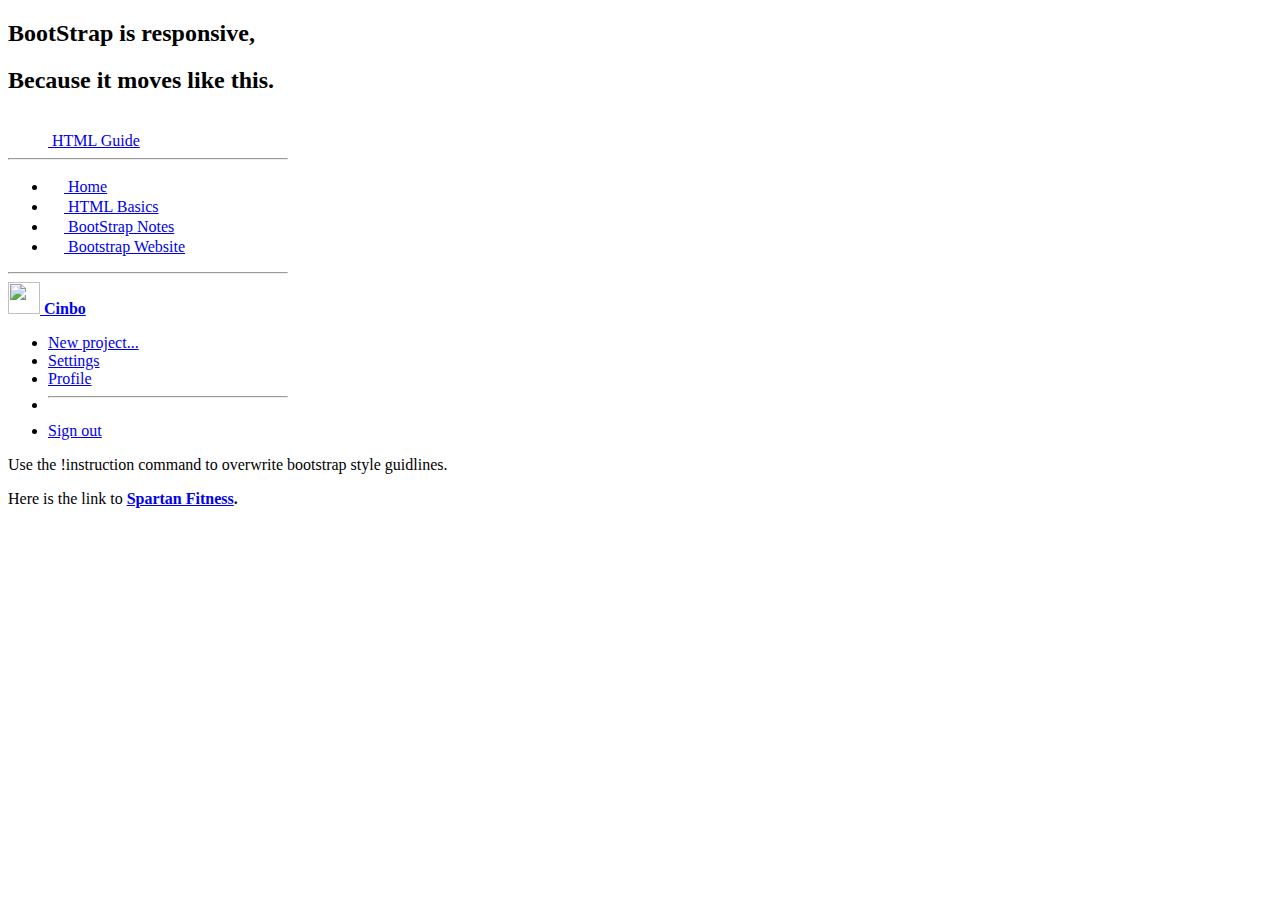
==== bootstrap.html @ 9157d2fc "Add files via upload" ====
<!DOCTYPE html> <!-- tells the browser it's looking at an html file -->
<html>
<head> <!-- what is written here won't show up on the web page -->
	<meta charset="utf-8">
	<title> My First Website </title>
	<link href="https://cdn.jsdelivr.net/npm/bootstrap@5.0.1/dist/css/bootstrap.min.css" rel="stylesheet" integrity="sha384-+0n0xVW2eSR5OomGNYDnhzAbDsOXxcvSN1TPprVMTNDbiYZCxYbOOl7+AMvyTG2x" crossorigin="anonymous">
</head>
<body>
	<div class="row">
		<div class="col-md-6">
			<h2>BootStrap is responsive,</h2>
		</div>
		<div class="col-md-6">
			<h2>Because it moves like this.</h2>
		</div>
	</div>
	<div class="d-flex flex-column flex-shrink-0 p-3 text-white bg-dark" style="width: 280px;">
    <a href="/" class="d-flex align-items-center mb-3 mb-md-0 me-md-auto text-white text-decoration-none">
      <svg class="bi me-2" width="40" height="32"><use xlink:href="#bootstrap"></use></svg>
      <span class="fs-4">HTML Guide</span>
    </a>
    <hr>
    <ul class="nav nav-pills flex-column mb-auto">
      <li class="nav-item">
        <a href="#" class="nav-link active" aria-current="page">
          <svg class="bi me-2" width="16" height="16"><use xlink:href="#home"></use></svg>
          Home
        </a>
      </li>
      <li>
        <a href="index.html" class="nav-link text-white">
          <svg class="bi me-2" width="16" height="16"><use xlink:href="#speedometer2"></use></svg>
          HTML Basics
        </a>
      </li>
      <li>
        <a href="#" class="nav-link text-white">
          <svg class="bi me-2" width="16" height="16"><use xlink:href="#table"></use></svg>
          BootStrap Notes
        </a>
      </li>
      <li>
        <a href="https://getbootstrap.com/" class="nav-link text-white">
          <svg class="bi me-2" width="16" height="16"><use xlink:href="#table"></use></svg>
          Bootstrap Website
        </a>
      </li>
    </ul>
    <hr>
    <div class="dropdown">
      <a href="#" class="d-flex align-items-center text-white text-decoration-none dropdown-toggle" id="dropdownUser1" data-bs-toggle="dropdown" aria-expanded="false">
        <img src="https://github.com/christiancottone.png" alt="" width="32" height="32" class="rounded-circle me-2">
        <strong>Cinbo</strong>
      </a>
      <ul class="dropdown-menu dropdown-menu-dark text-small shadow" aria-labelledby="dropdownUser1">
        <li><a class="dropdown-item" href="#">New project...</a></li>
        <li><a class="dropdown-item" href="#">Settings</a></li>
        <li><a class="dropdown-item" href="#">Profile</a></li>
        <li><hr class="dropdown-divider"></li>
        <li><a class="dropdown-item" href="#">Sign out</a></li>
      </ul>
    </div>
  	</div>
	<p> Use the !instruction command to overwrite bootstrap style guidlines. </p>
	<p> Here is the link to <strong> <a href="https://pfscca.com/wp-content/uploads/Sparta-Quick-Start-Guide-1.pdf">Spartan Fitness</a>.</strong></p>
</body> 
</html>
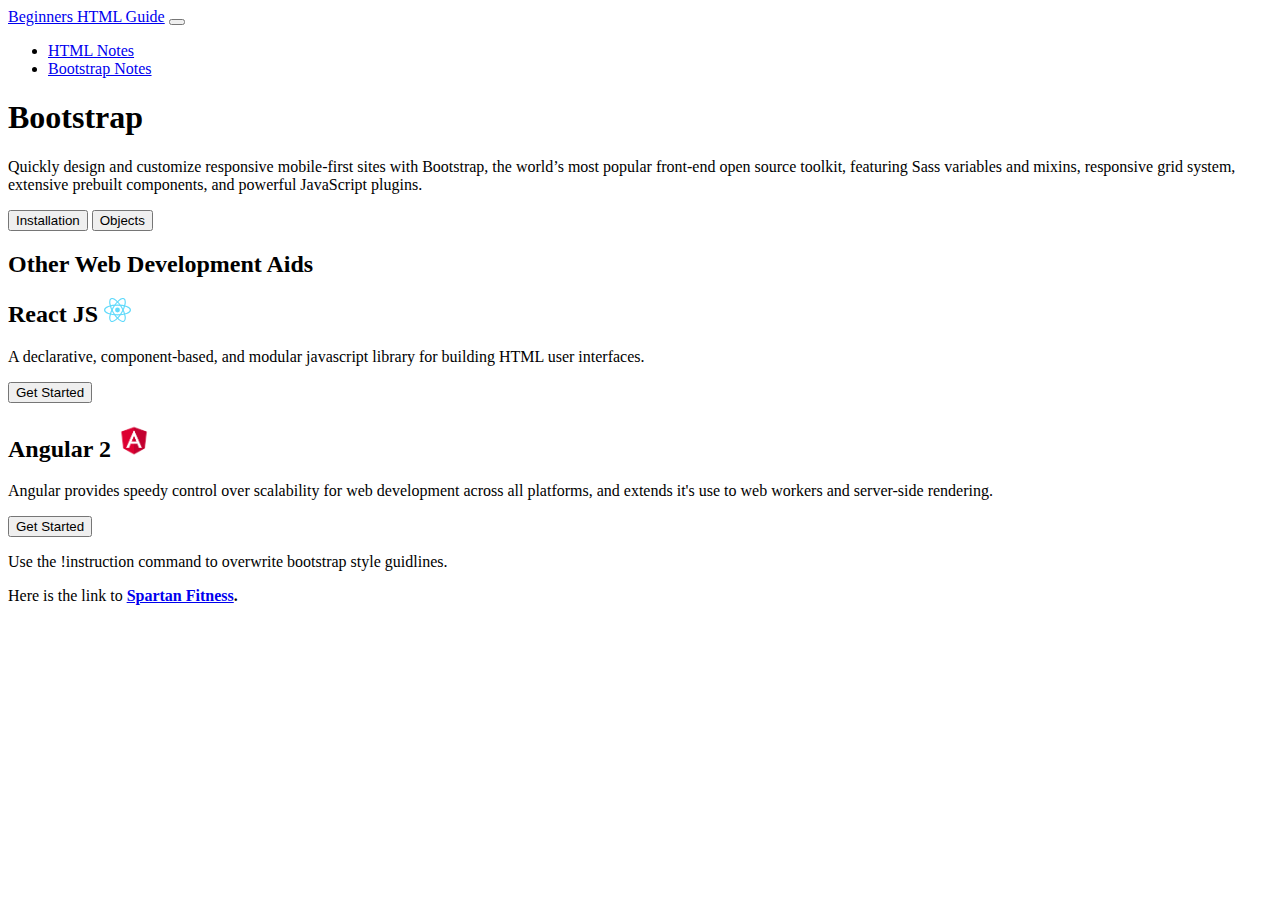
==== commit 4f802b62: "Some updates" ====
--- a/bootstrap.html
+++ b/bootstrap.html
@@ -6,6 +6,58 @@
 	<link href="https://cdn.jsdelivr.net/npm/bootstrap@5.0.1/dist/css/bootstrap.min.css" rel="stylesheet" integrity="sha384-+0n0xVW2eSR5OomGNYDnhzAbDsOXxcvSN1TPprVMTNDbiYZCxYbOOl7+AMvyTG2x" crossorigin="anonymous">
 </head>
 <body>
+  <nav class="navbar navbar-expand-sm navbar-dark bg-dark" aria-label="Third navbar example">
+      <div class="container-fluid">
+          <a class="navbar-brand" href="#">Beginners HTML Guide</a>
+          <button class="navbar-toggler" type="button" data-bs-toggle="collapse" data-bs-target="#navbarsExample03" aria-controls="navbarsExample03" aria-expanded="false" aria-label="Toggle navigation">
+            <span class="navbar-toggler-icon"></span>
+          </button>
+      <div class="collapse navbar-collapse" id="navbarsExample03">
+            <ul class="navbar-nav me-auto mb-2 mb-sm-0">
+                <li class="nav-item">
+                  <a class="nav-link" href="index.html">HTML Notes</a>
+                </li>
+                <li class="nav-item">
+                  <a class="nav-link" href="bootstrap.html">Bootstrap Notes</a>
+                </li>
+            </ul>
+          </div>
+      </div>
+  </nav>
+  <p> </p>
+  <div class="bg-dark text-secondary px-4 py-5 text-center">
+    <div class="py-5">
+      <h1 class="display-5 fw-bold text-white">Bootstrap</h1>
+      <div class="col-lg-6 mx-auto">
+        <p class="fs-5 mb-4">Quickly design and customize responsive mobile-first sites with Bootstrap, the world’s most popular front-end open source toolkit, featuring Sass variables and mixins, responsive grid system, extensive prebuilt components, and powerful JavaScript plugins.</p>
+        <div class="d-grid gap-2 d-sm-flex justify-content-sm-center">
+          <a class="nav-link" href="https://getbootstrap.com/"><button type="button" class="btn btn-outline-info btn-lg px-4 me-sm-3 fw-bold">Installation</button></a>
+          <a class="nav-link" href="https://getbootstrap.com/docs/5.0/examples/"><button type="button" class="btn btn-outline-light btn-lg px-4">Objects</button></a>
+        </div>
+      </div>
+    </div>
+  </div>
+  <div class="container px-4 py-5 text-center" id="hanging-icons">
+    <h2 class="pb-2 border-bottom">Other Web Development Aids</h2>
+    <div class="row g-4 py-5 row-cols-1 row-cols-lg-3 justify-content-sm-center">
+      <div class="col d-flex align-items-start">
+        <div>
+          <h2>React JS  <img src="[data-uri]" alt="Reactjs logo" height="24"></h2>
+          <p>A declarative, component-based, and modular javascript library for building HTML user interfaces. </p>
+          <a class="nav-link" href="https://reactjs.org/"><button type="button" class="btn btn-outline-info btn-lg px-4 me-sm-3 fw-bold">Get Started</button></a>
+        </div>
+      </div>
+      <div class="col d-flex align-items-start">
+        <div>
+          <h2>Angular 2  <img src="img/Angular.png" alt="Angular logo" height="34"></h2></h2>
+          <p>Angular provides speedy control over scalability for web development across all platforms, and extends it's use to web workers and server-side rendering. </p>
+          <a class="nav-link" href="https://angular.io/"><button type="button" class="btn btn-outline-dark btn-lg px-4 me-sm-3 fw-bold">Get Started</button></a>
+        </div>
+      </div>
+    </div>
+  </div>
+
+  <!--
 	<div class="row">
 		<div class="col-md-6">
 			<h2>BootStrap is responsive,</h2>
@@ -14,54 +66,10 @@
 			<h2>Because it moves like this.</h2>
 		</div>
 	</div>
-	<div class="d-flex flex-column flex-shrink-0 p-3 text-white bg-dark" style="width: 280px;">
-    <a href="/" class="d-flex align-items-center mb-3 mb-md-0 me-md-auto text-white text-decoration-none">
-      <svg class="bi me-2" width="40" height="32"><use xlink:href="#bootstrap"></use></svg>
-      <span class="fs-4">HTML Guide</span>
-    </a>
-    <hr>
-    <ul class="nav nav-pills flex-column mb-auto">
-      <li class="nav-item">
-        <a href="#" class="nav-link active" aria-current="page">
-          <svg class="bi me-2" width="16" height="16"><use xlink:href="#home"></use></svg>
-          Home
-        </a>
-      </li>
-      <li>
-        <a href="index.html" class="nav-link text-white">
-          <svg class="bi me-2" width="16" height="16"><use xlink:href="#speedometer2"></use></svg>
-          HTML Basics
-        </a>
-      </li>
-      <li>
-        <a href="#" class="nav-link text-white">
-          <svg class="bi me-2" width="16" height="16"><use xlink:href="#table"></use></svg>
-          BootStrap Notes
-        </a>
-      </li>
-      <li>
-        <a href="https://getbootstrap.com/" class="nav-link text-white">
-          <svg class="bi me-2" width="16" height="16"><use xlink:href="#table"></use></svg>
-          Bootstrap Website
-        </a>
-      </li>
-    </ul>
-    <hr>
-    <div class="dropdown">
-      <a href="#" class="d-flex align-items-center text-white text-decoration-none dropdown-toggle" id="dropdownUser1" data-bs-toggle="dropdown" aria-expanded="false">
-        <img src="https://github.com/christiancottone.png" alt="" width="32" height="32" class="rounded-circle me-2">
-        <strong>Cinbo</strong>
-      </a>
-      <ul class="dropdown-menu dropdown-menu-dark text-small shadow" aria-labelledby="dropdownUser1">
-        <li><a class="dropdown-item" href="#">New project...</a></li>
-        <li><a class="dropdown-item" href="#">Settings</a></li>
-        <li><a class="dropdown-item" href="#">Profile</a></li>
-        <li><hr class="dropdown-divider"></li>
-        <li><a class="dropdown-item" href="#">Sign out</a></li>
-      </ul>
-    </div>
-  	</div>
+  -->
 	<p> Use the !instruction command to overwrite bootstrap style guidlines. </p>
 	<p> Here is the link to <strong> <a href="https://pfscca.com/wp-content/uploads/Sparta-Quick-Start-Guide-1.pdf">Spartan Fitness</a>.</strong></p>
+
+
 </body> 
 </html>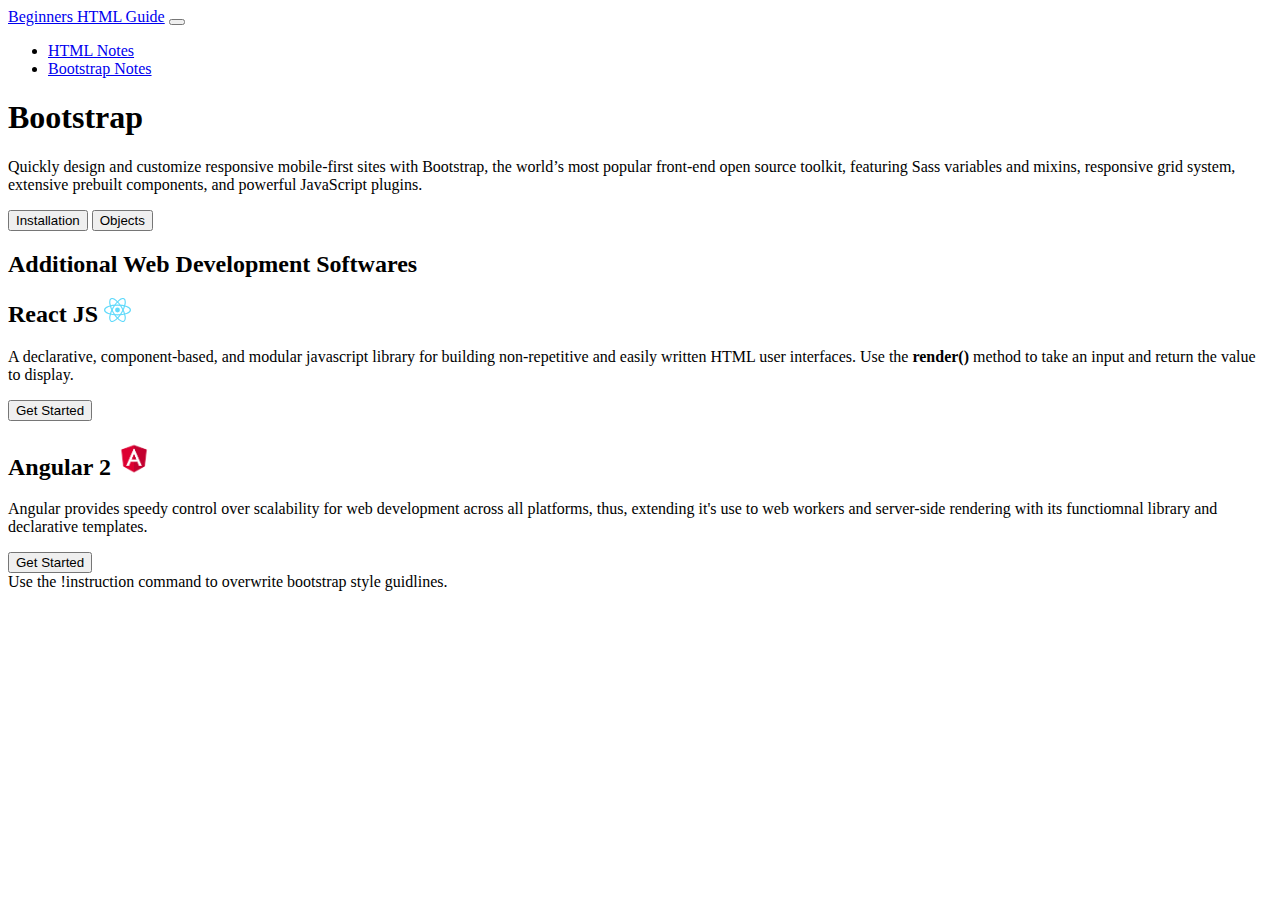
==== commit 94f52b65: "Update" ====
--- a/bootstrap.html
+++ b/bootstrap.html
@@ -38,19 +38,19 @@
     </div>
   </div>
   <div class="container px-4 py-5 text-center" id="hanging-icons">
-    <h2 class="pb-2 border-bottom">Other Web Development Aids</h2>
+    <h2 class="pb-2 border-bottom ">Additional Web Development Softwares</h2>
     <div class="row g-4 py-5 row-cols-1 row-cols-lg-3 justify-content-sm-center">
       <div class="col d-flex align-items-start">
         <div>
           <h2>React JS  <img src="[data-uri]" alt="Reactjs logo" height="24"></h2>
-          <p>A declarative, component-based, and modular javascript library for building HTML user interfaces. </p>
+          <p>A declarative, component-based, and modular javascript library for building non-repetitive and easily written HTML user interfaces. Use the <strong>render()</strong> method to take an input and return the value to display. </p>
           <a class="nav-link" href="https://reactjs.org/"><button type="button" class="btn btn-outline-info btn-lg px-4 me-sm-3 fw-bold">Get Started</button></a>
         </div>
       </div>
       <div class="col d-flex align-items-start">
         <div>
           <h2>Angular 2  <img src="img/Angular.png" alt="Angular logo" height="34"></h2></h2>
-          <p>Angular provides speedy control over scalability for web development across all platforms, and extends it's use to web workers and server-side rendering. </p>
+          <p>Angular provides speedy control over scalability for web development across all platforms, thus, extending it's use to web workers and server-side rendering with its functiomnal library and declarative templates. </p>
           <a class="nav-link" href="https://angular.io/"><button type="button" class="btn btn-outline-dark btn-lg px-4 me-sm-3 fw-bold">Get Started</button></a>
         </div>
       </div>
@@ -67,9 +67,10 @@
 		</div>
 	</div>
   -->
-	<p> Use the !instruction command to overwrite bootstrap style guidlines. </p>
-	<p> Here is the link to <strong> <a href="https://pfscca.com/wp-content/uploads/Sparta-Quick-Start-Guide-1.pdf">Spartan Fitness</a>.</strong></p>
-
-
+  <footer class="footer mt-auto py-3 bg-light">
+    <div class="container">
+      <span class="text-muted">Use the !instruction command to overwrite bootstrap style guidlines.</span>
+    </div>
+  </footer>
 </body> 
 </html>